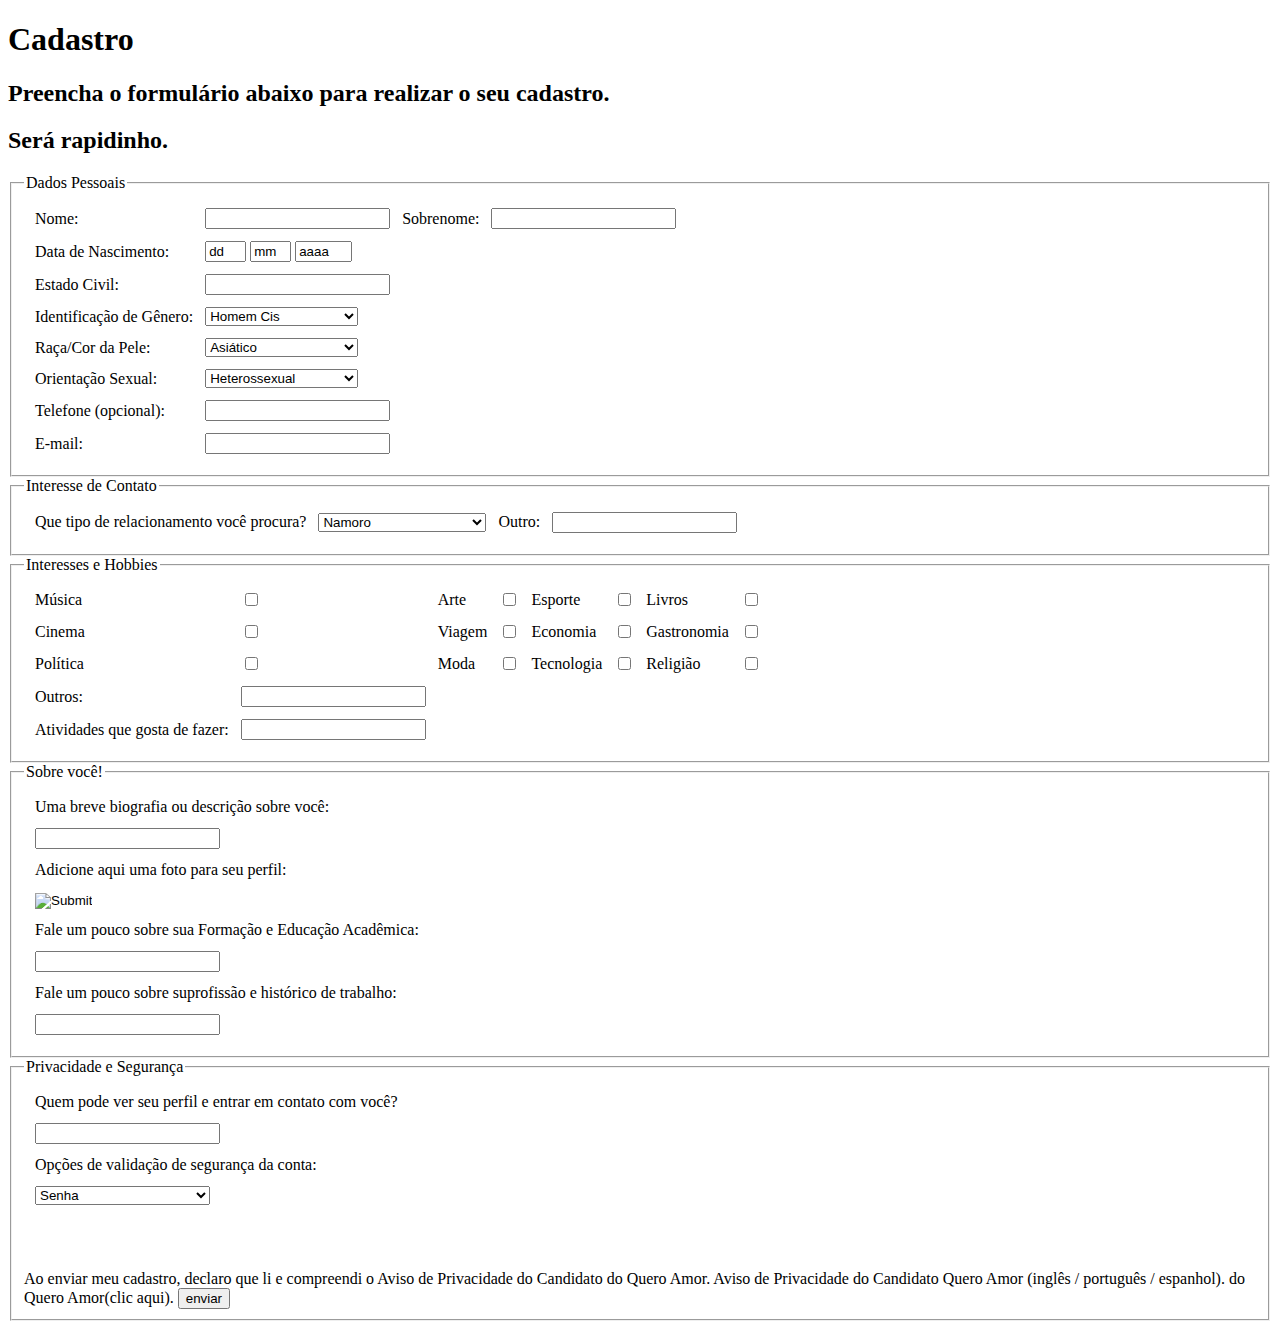
==== Pages/cadastro/index.html @ 1acc718c "página cadastro criada" ====
<!DOCTYPE html>
<html lang="en">
<head>
    <meta charset="UTF-8">
    <meta name="viewport" content="width=device-width, initial-scale=1.0">
    <title>Cadastro</title>
</head>

<body>
    <h1>Cadastro</h1>
    <h2>Preencha o formulário abaixo para realizar o seu cadastro.</h2>
    <H2>Será rapidinho.</H2>

<form action="Script_do_form" method="post">
<fieldset>
    <legend>Dados Pessoais</legend>
    <table cellspacing="10">
        <tr>
            <td>
                <label for="nome">Nome: </label>
            </td>
            <td align="left">
                <input type="text" name="name"> 
            </td>
            <td>
                <label for="sobrenome">Sobrenome: </label>
                </td>
                <td align="left">
                    <input type="text" name="sobrenome">
            </td>
        </tr>
        <tr>
            <td>
                <label>Data de Nascimento: </label>
            </td>
                <td align="left">
                    <input type="text" name="dia" size="2" maxlength="2" value="dd"> 
                    <input type="text" name="mes" size="2" maxlength="2" value="mm"> 
                    <input type="text" name="ano" size="4" maxlength="4" value="aaaa">
                 </td>
        </tr>
        <tr>
            <td>
                <label for="estado civil"> Estado Civil: </label>
            </td>
            <td align="left">
                <input type="text" name="estao civil"> 
            </td>
        </tr>
        <tr>
            <td>
                <label for="Gênero"> Identificação de Gênero: </label>
            </td>
            <td align="left">
                <select>
                    <optgroup label="Gênero"> 
                        <option value="valor_item_01"> Homem Cis</option>
                        <option value="valor_item_02"> Homem Trans</option>
                        <option value="valor_item_03"> Mulher Cis</option>
                        <option value="valor_item_04"> Mulher Trans</option>
                        <option value="valor_item_05"> Travesti </option>
                        <option value="valor_item_06"> Não Binário </option>
                        <option value="valor_item_07"> Prefiro não divulgar</option>
                    </optgroup>
                </select>
            </td>
        </tr>
        <tr>
            <td>
                <label for="Raça"> Raça/Cor da Pele: </label>
            </td>
            <td align="left">
                <select>
                    <optgroup label="Raça"> 
                        <option value="valor_item_01"> Asiático</option>
                        <option value="valor_item_02"> Preto</option>
                        <option value="valor_item_03"> Marrom</option>
                        <option value="valor_item_04"> Indigena</option>
                        <option value="valor_item_05"> Travesti </option>
                        <option value="valor_item_06"> Branco</option>
                        <option value="valor_item_07"> Prefiro não divulgar</option>
                    </optgroup>
                </select>
            </td>
        </tr>
        <tr>
            <td>
                <label for="orientação sexual"> Orientação Sexual: </label>
            </td>
            <td align="left">
                <select>
                    <optgroup label="Orientação Sexual"> 
                        <option value="valor_item_01"> Heterossexual</option>
                        <option value="valor_item_02"> Assexual</option>
                        <option value="valor_item_03"> Bissexual</option>
                        <option value="valor_item_04"> Gay</option>
                        <option value="valor_item_05"> Lésbica</option>
                        <option value="valor_item_06"> Pan</option>
                        <option value="valor_item_07"> Direto</option>
                        <option value="valor_item_08"> Prefiro não divulgar</option>
                    </optgroup>
                </select>
            </td>
        </tr>
        <td>
            <label for="telefone"> Telefone (opcional):</label>
        </td>
        <td align="lest">
            <input type="tel" name="telefone">
        </td>
        <tr>
            <td>
                <label for="email"> E-mail:</label>
            </td>
            <td>
                <input type="email" name="email">
            </td>
        </tr>
    </table>
</fieldset>
<fieldset>
    <legend>Interesse de Contato</legend>
    <table cellspacing="10"> 
       <td>
        <label for="interesse"> Que tipo de relacionamento você procura? </label>
       </td>
       <td align="last">
        <select>
            <optgroup label="Gênero"> 
                <option value="valor_item_01"> Namoro</option>
                <option value="valor_item_02"> Amizade</option>
                <option value="valor_item_03"> Casamento</option>
                <option value="valor_item_04"> Relacionamento Sério</option>
                <td>
                    <label for="outro"> Outro: </label>
                </td>
                <td>
                    <input type="text" name="outro">
                </td>
            </optgroup>
        </select>
       </td>
    </table>
</fieldset>
    <fieldset>
        <legend>Interesses e Hobbies</legend>
        <table cellspacing="10"> 
            <tr>
                <td>
                    <label for="música"> Música</label>
                </td>
                <td align="lest">
                    <input type="checkbox" name="música">
                </td>
                <td>
                    <label for="arte"> Arte</label>
                </td>
                <td align="lest">
                    <input type="checkbox" name="arte">
                </td>
                <td>
                    <label for="esporte"> Esporte</label>
                </td>
                <td align="lest">
                    <input type="checkbox" name="esporte">
                </td>
                <td>
                    <label for="livros"> Livros</label>
                </td>
                <td align="lest">
                    <input type="checkbox" name="livros">
                </td>
                <tr>
                    <td>
                        <label for="cinema"> Cinema</label>
                    </td>
                    <td align="lest">
                        <input type="checkbox" name="cinema">
                    </td>
                    <td>
                        <label for="viagem"> Viagem</label>
                    </td>
                    <td align="lest">
                        <input type="checkbox" name="Viagem">
                    </td>
                    <td>
                        <label for="econimia"> Economia</label>
                    </td>
                    <td align="lest">
                        <input type="checkbox" name="economia">
                    </td><td>
                        <label for="gastronomia"> Gastronomia</label>
                    </td>
                    <td align="lest">
                        <input type="checkbox" name="gastronomia">
                    </td>
                </tr>
                <tr>
                    <td>
                        <label for="política"> Política</label>
                    </td>
                    <td align="lest">
                        <input type="checkbox" name="política">
                    </td>
                    <td>
                        <label for="moda"> Moda</label>
                    </td>
                    <td align="lest">
                        <input type="checkbox" name="moda">
                    </td>
                    <td>
                        <label for="tecnologia"> Tecnologia</label>
                    </td>
                    <td align="lest">
                        <input type="checkbox" name="tecnologia">
                    </td><td>
                        <label for="religião"> Religião</label>
                    </td>
                    <td align="lest">
                        <input type="checkbox" name="religião">
                    </td>
                    <tr>
                        <td>
                            <label for="outros"> Outros:</label>
                        </td>
                        <td align="lest">
                            <input type="text" name="Outros">
                        </td>
                    </tr>
                    <tr>
                        <td>
                            <label for="atividades"> Atividades que gosta de fazer:</label>
                        </td>
                        <td align="lest">
                            <input type="text" name="atividades">
                        </td>
                    </tr>
                </tr>
            </tr>
        </table>
    </fieldset>
    <fieldset>
        <legend>Sobre você!</legend>
        <table cellspacing="10"> 
            <td>
                <label for="biografia"> Uma breve biografia ou descrição sobre você:</label>
            </td>
            <tr>
                <td align="lest">
                    <input type="text" name="biografia">
                </td>
            </tr>
            <tr>
                <td>
                    <label for="foto"> Adicione aqui uma foto para seu perfil:</label>
                </td>
            </tr>
            <td>
                <input type="image" name="foto">
            </td>
            <tr>
                <td>
                    <label for="educação"> Fale um pouco sobre sua Formação e Educação Acadêmica:</label>
                </td>
            </tr>
            <td>
                <input type="text" name="educação">
            </td>
            </tr>
            <td>
                <label for="profissão"> Fale um pouco sobre suprofissão e histórico de trabalho:</label>
            </td>
        </tr>
        <td>
            <input type="text" name="profissão">
        </td>
        </table>
    </fieldset>
    <fieldset>
        <legend>Privacidade e Segurança</legend>
        <table cellspacing="10">
            <td>
                <label for="privacidade"> Quem pode ver seu perfil e entrar em contato com você?</label>
            </td>
            <tr>
                <td>
                    <input type="text" name="privacidade">
                </td>
            </tr>
            <td>
                <label for="segurança"> Opções de validação de segurança da conta:</label>
            </td>
            <tr>
                </td>
                <td align="left">
                    <select>
                        <optgroup label="Segurança"> 
                            <option value="valor_item_01"> Senha</option>
                            <option value="valor_item_02"> Validação por email</option>
                            <option value="valor_item_03"> Validação pelo telefone</option>
                        </optgroup>
                    </select>
                </td>
            </tr>
            </td>
    </fieldset>
</table>
</form>
<br>
<br>
<br>

<label for="info"> Ao enviar meu cadastro, declaro que li e compreendi o Aviso de Privacidade do Candidato do Quero Amor.</label>
        <label for="termo"> Aviso de Privacidade do Candidato Quero Amor (inglês / português / espanhol). do Quero Amor(clic aqui).</label>
<button>
    <label for="enviar"> enviar</label>
</button>
</body>
</html>
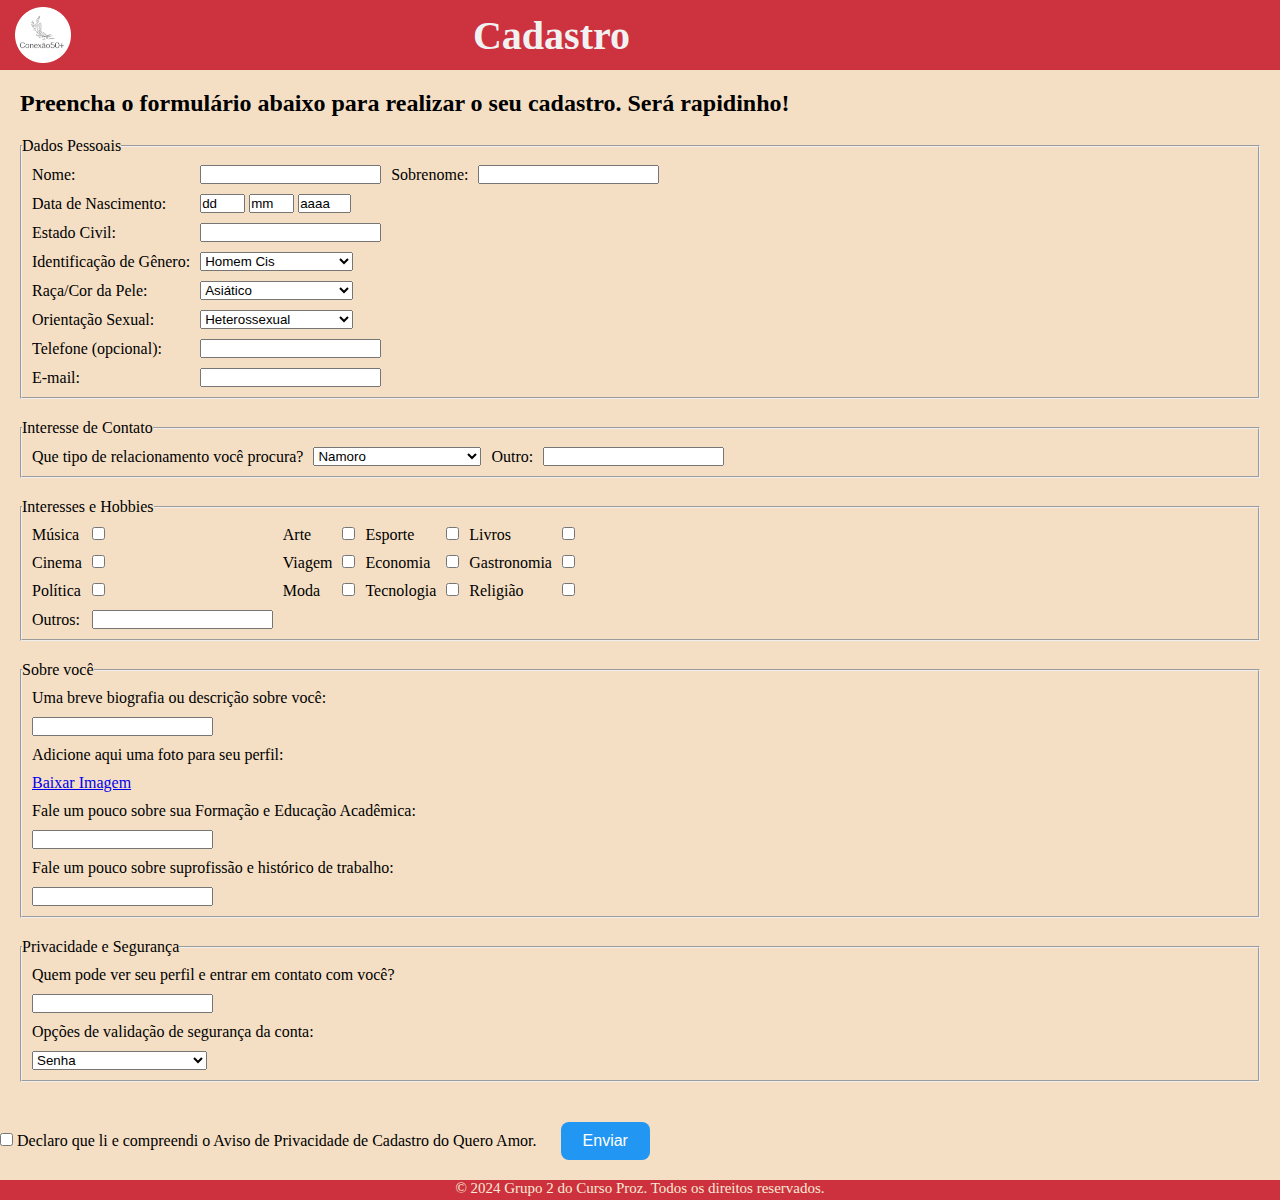
==== commit 36a22df9: "adicionado as modificações no perfil" ====
--- a/Pages/cadastro/index.html
+++ b/Pages/cadastro/index.html
@@ -4,14 +4,21 @@
     <meta charset="UTF-8">
     <meta name="viewport" content="width=device-width, initial-scale=1.0">
     <title>Cadastro</title>
+    <link href="style.css" rel="stylesheet"/>
 </head>
 
 <body>
-    <h1>Cadastro</h1>
-    <h2>Preencha o formulário abaixo para realizar o seu cadastro.</h2>
-    <H2>Será rapidinho.</H2>
+    <nav>
+        <header>
+            <img src="img/site proz.webp" id="logo" alt="logo"> 
+        </header>
+        <h1>Cadastro</h1>
+    </nav>
+    
+    <h2>Preencha o formulário abaixo para realizar o seu cadastro. Será rapidinho!</h2>
 
 <form action="Script_do_form" method="post">
+    <section>
 <fieldset>
     <legend>Dados Pessoais</legend>
     <table cellspacing="10">
@@ -34,8 +41,8 @@
                 <label>Data de Nascimento: </label>
             </td>
                 <td align="left">
-                    <input type="text" name="dia" size="2" maxlength="2" value="dd"> 
-                    <input type="text" name="mes" size="2" maxlength="2" value="mm"> 
+                    <input type="text" name="dia" size="3" maxlength="3" value="dd"> 
+                    <input type="text" name="mes" size="3" maxlength="3" value="mm"> 
                     <input type="text" name="ano" size="4" maxlength="4" value="aaaa">
                  </td>
         </tr>
@@ -227,20 +234,12 @@
                             <input type="text" name="Outros">
                         </td>
                     </tr>
-                    <tr>
-                        <td>
-                            <label for="atividades"> Atividades que gosta de fazer:</label>
-                        </td>
-                        <td align="lest">
-                            <input type="text" name="atividades">
-                        </td>
-                    </tr>
                 </tr>
             </tr>
         </table>
     </fieldset>
     <fieldset>
-        <legend>Sobre você!</legend>
+        <legend>Sobre você</legend>
         <table cellspacing="10"> 
             <td>
                 <label for="biografia"> Uma breve biografia ou descrição sobre você:</label>
@@ -256,7 +255,7 @@
                 </td>
             </tr>
             <td>
-                <input type="image" name="foto">
+                <a href="caminho/para/sua/imagem.jpg" download="nome_da_imagem.jpg">Baixar Imagem</a>
             </td>
             <tr>
                 <td>
@@ -303,17 +302,15 @@
                 </td>
             </tr>
             </td>
+        </table>
     </fieldset>
-</table>
+
+    <input type="checkbox" name="declaracao">
+    <label for="Declaração"> Declaro que li e compreendi o Aviso de Privacidade de Cadastro do Quero Amor.</label>
+
+        <button><label for="enviar"> Enviar</label></button>
+    </section>
 </form>
-<br>
-<br>
-<br>
-
-<label for="info"> Ao enviar meu cadastro, declaro que li e compreendi o Aviso de Privacidade do Candidato do Quero Amor.</label>
-        <label for="termo"> Aviso de Privacidade do Candidato Quero Amor (inglês / português / espanhol). do Quero Amor(clic aqui).</label>
-<button>
-    <label for="enviar"> enviar</label>
-</button>
+<footer><p>&copy; 2024 Grupo 2 do Curso Proz. Todos os direitos reservados.</p></footer>
 </body>
 </html>--- a/Pages/cadastro/style.css
+++ b/Pages/cadastro/style.css
@@ -0,0 +1,91 @@
+
+* {
+    margin: 0;
+    padding: 0;
+}
+
+nav {
+    display: flex;
+    justify-content: space-between;
+    height: 70px;
+    background-color: hsl(355, 61%, 50%);
+    color: #F1F1F1;
+    align-items: center;
+    display: center;
+}
+
+img {
+    display: flex;
+    align-items: center;
+    width: 3.5em;
+    height: 3.5em;
+    margin-left: 15px;
+    margin-top: 0;
+    background-color: transparent;
+}
+
+nav h1 {
+    text-align: block;
+    display: flex;
+    align-items: center;
+    justify-content: center;
+    font-size: 40px;
+    margin-right: 650px;
+}
+
+body {
+    background-color: #F4DFC5;
+}
+
+h2 {
+    margin: 20px;
+}
+
+fieldset {
+    margin: 20px;
+}
+
+.download-link {
+    display: inline-block;
+    padding: 10px 20px;
+    background-color: #007bff;
+    color: #fff;
+    text-decoration: none;
+    border-radius: 5px;
+    font-family: Arial, sans-serif;
+}
+
+.download-link:hover {
+    background-color: #0056b3;
+} 
+button{
+    background-color: #2196F3;
+    border: none;
+    color: #fff;
+    padding: 10px 22px;
+    text-align: center;
+    text-decoration: none;
+    display: inline-block;
+    font-size: 16px;
+    margin: 4px 2px;
+    cursor: pointer;
+    border-radius: 8px;
+    transition: background-color 0.5s ease;
+    margin: 20px;
+}
+
+button:hover{
+    background-color: #4CAF50;
+}
+
+footer {
+    display: flex;
+    justify-content: center;
+    background-color:rgba(204, 49, 61, 1);
+    font-size: 15px;
+    height: 20px;
+    color: antiquewhite;
+    margin-bottom: 0;
+    position: static;
+    width: 100%;
+}